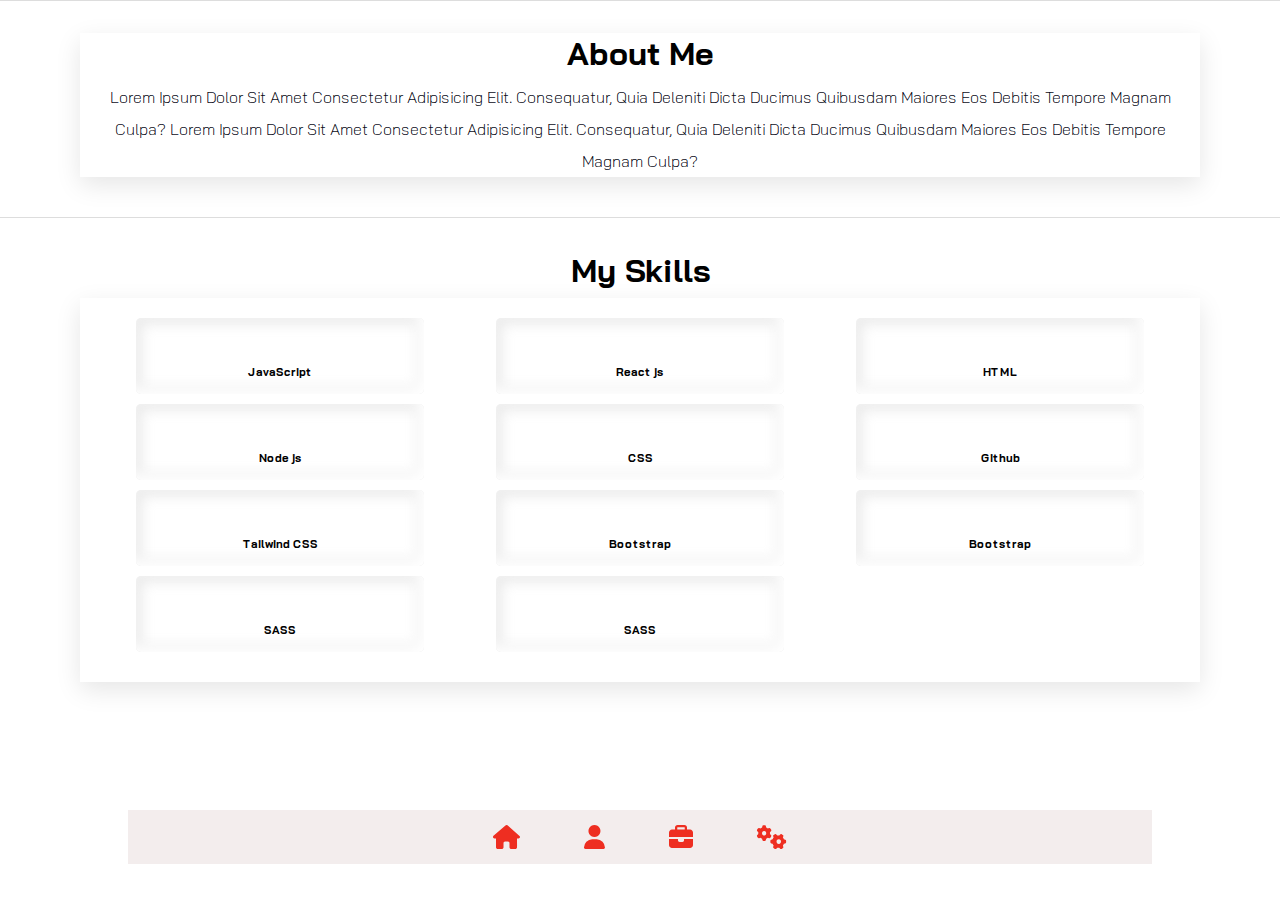
==== main.html @ e299f828 "pushing my potfolio project for the first time" ====
<!DOCTYPE html>
<html lang="en">
  <head>
    <meta charset="UTF-8" />
    <meta http-equiv="X-UA-Compatible" content="IE=edge" />
    <meta name="viewport" content="width=device-width, initial-scale=1.0" />
    <link rel="stylesheet" href="./style.css" />
    <link
      rel="stylesheet"
      href="https://cdnjs.cloudflare.com/ajax/libs/font-awesome/6.4.0/css/all.min.css"
    />
    <title>Document</title>
  </head>
  <body>
    <main>
      <div class="nav">
        <span><i class="fa fa-home" aria-hidden="true"></i></span>
        <span><i class="fa fa-user" aria-hidden="true"></i></span>
        <span><i class="fas fa-briefcase"></i></span>
        <span><i class="fa fa-cogs" aria-hidden="true"></i></span>
      </div>

      <!-- end of nav -->
      <!-- about me  -->

      <section class="section about">
        <div class="section-center about-me">
          <div class="section-title">
            <h1>about me</h1>
          </div>

          <div class="about-info">
            <p>
              Lorem ipsum dolor sit amet consectetur adipisicing elit.
              Consequatur, quia deleniti dicta ducimus quibusdam maiores eos
              debitis tempore magnam culpa? Lorem ipsum dolor sit amet
              consectetur adipisicing elit. Consequatur, quia deleniti dicta
              ducimus quibusdam maiores eos debitis tempore magnam culpa?
            </p>
          </div>
        </div>
      </section>
      <!-- end of about -->
      <section class="section skill">
        <div class="section-title">
          <h1>My Skills</h1>
        </div>

        <div class="section-center skill-sec">
          <div class="skill-set">
            <article class="skill-img">
              <img
                src="https://img.icons8.com/ios/1x/javascript-logo.png"
                alt=""
              />
            </article>
            <h4>JavaScript</h4>
          </div>
          <!-- end of skill img -->
          <div class="skill-set">
            <article class="skill-img">
              <img src="https://img.icons8.com/dotty/1x/react.png" alt="" />
            </article>
            <h4>React js</h4>
          </div>
          <!-- end of skill img -->
          <div class="skill-set">
            <article class="skill-img">
              <img
                src="https://img.icons8.com/external-tanah-basah-basic-outline-tanah-basah/256/external-HTML-5-social-media-tanah-basah-basic-outline-tanah-basah.png"
                alt=""
              />
            </article>
            <h4>HTML</h4>
          </div>
          <!-- end of skill img -->
          <div class="skill-set">
            <article class="skill-img">
              <img src="https://img.icons8.com/windows/256/nodejs.png" alt="" />
            </article>
            <h4>Node js</h4>
          </div>
          <!-- end of skill img -->
          <!-- end of skill img -->
          <div class="skill-set">
            <article class="skill-img">
              <img src="https://img.icons8.com/ios/256/css3.png" alt="" />
            </article>
            <h4>CSS</h4>
          </div>
          <!-- end of skill img -->
          <div class="skill-set">
            <article class="skill-img">
              <img
                src="https://img.icons8.com/ios-filled/256/github.png"
                alt=""
              />
            </article>
            <h4>Github</h4>
          </div>
          <!-- end of skill img -->
          <div class="skill-set">
            <article class="skill-img">
              <img
                src="https://img.icons8.com/color/1x/tailwindcss.png"
                alt=""
              />
            </article>
            <h4>Tailwind CSS</h4>
          </div>
          <!-- end of skill img -->
          <div class="skill-set">
            <article class="skill-img">
              <img
                src="https://img.icons8.com/windows/1x/bootstrap.png"
                alt=""
              />
            </article>
            <h4>Bootstrap</h4>
          </div>
          <!-- end of skill img -->
          <div class="skill-set">
            <article class="skill-img">
              <img
                src="https://img.icons8.com/windows/1x/bootstrap.png"
                alt=""
              />
            </article>
            <h4>Bootstrap</h4>
          </div>
          <!-- end of skill img -->
          <div class="skill-set">
            <article class="skill-img">
              <img src="https://img.icons8.com/ios/256/sass.png" alt="" />
            </article>
            <h4>SASS</h4>
          </div>
          <div class="skill-set">
            <article class="skill-img">
              <img src="https://img.icons8.com/ios/256/sass.png" alt="" />
            </article>
            <h4>SASS</h4>
          </div>
          <!-- end of skill img -->
        </div>
      </section>
    </main>
  </body>
</html>
---- style.css ----
@import url("https://fonts.googleapis.com/css2?family=Bai+Jamjuree:ital,wght@0,400;0,500;0,600;0,700;1,300&display=swap");

* {
  margin: 0;
  padding: 0;
  box-sizing: border-box;
}

body {
  overflow-x: hidden;
  font-family: "Bai Jamjuree", sans-serif;
  scroll-behavior: smooth;
  /* color: var(--white-color); */
  /* background-color: var(--black-gray2); */
  font-weight: 300;
}
html {
  overflow-x: hidden;
  scroll-padding-top: 5.5rem;
  scroll-behavior: smooth;
}

img {
  width: 100%;
  display: block;
  border-radius: 3px;
}
h1,
h2,
h3,
p {
  margin-bottom: 0.5rem;
  text-transform: capitalize;
}
p {
  /* color: var(--gray-lightr2); */
  color: var(--black-gray2);
  line-height: 2;
  padding: 0 20px;
}
/* 
======================
global style
======================
*/

:root {
  --black-gray: rgb(19, 18, 18);
  --black-gray2: rgba(2, 2, 15, 0.973);
  --black-gray3: rgb(43, 42, 42);
  --gray-color: rgb(118, 117, 117);
  --gray-lightr: rgb(107, 107, 107);
  --gray-lightr2: rgb(238, 236, 236);
  --white-color: #fff;
  --white-color2: rgb(240, 237, 237);
  --white-color3: rgb(239, 220, 220);
  --box-shadow: 0 0.5rem 1.5rem rgba(0, 0, 0, 0.1);
  --box-shadow-2: inset -6px -6px 13px #fff,
    inset 6px 6px 13px rgba(155, 154, 154, 0.199), inset 6px 6px 13px #fff,
    inset -6px -6px 13px rgba(155, 154, 154, 0.199);
  --transition: all ease 0.5s;
  --red-color: rgb(238, 46, 33);
}

.section {
  padding: 2rem 1rem;
  border-top: 1px solid #ddd;
  transition: transform 1s, opacity 1s;
}
a {
  color: var(--black-gray);
  text-decoration: none;
  text-align: center;
}

.btn {
  border: 1px solid var(--black-gray);
  width: 25%;
  padding: 10px 20px;
  display: flex;
  justify-content: center;
  margin: 0 auto;
}
.section-center {
  width: 100%;
  margin: 0 auto;
  max-width: 1120px;
  box-shadow: var(--box-shadow);
}

/* 
======================
banner
======================
*/
.profile {
  width: 80%;
  margin: 0 auto;
}

.banner h1 {
  text-align: center;
  font-size: 2rem;
}
.banner h4,
p {
  text-align: center;
  font-size: 1rem;
}
.banner p {
  text-align: center;
  font-size: 0.8rem;
}

span {
  color: var(--red-color);
}

article {
  margin-bottom: 2rem;
}
.banner {
  padding: 40px;
  box-shadow: var(--box-shadow);
}

.profile-info h2,
h3 {
  text-align: center;
}

.nav {
  position: fixed;
  top: 90%;
  left: 0;
  right: 0;
  bottom: 0;
  box-shadow: var(--box-shadow-);
  width: 80%;
  height: 6vh;
  display: flex;
  justify-content: center;
  align-items: center;
  gap: 4rem;
  text-align: center;
  margin: 0 auto;
  z-index: 1120;
  background-color: rgba(241, 233, 233, 0.822);
}

.nav i {
  font-size: 1.5rem;
  text-align: center;
}

/* 
======================
about
======================
*/

.section-title h1 {
  text-align: center;
  font-size: 2rem;
}

/* 
======================
skill
======================
*/

.skill-sec {
  display: grid;
  grid-template-columns: repeat(3, 2fr);
  justify-content: center;
  align-items: center;
  place-items: center;
  /* width: 100%; */
  padding: 20px;
}

.skill-set {
  /* padding: 10px; */
  width: 80%;
  padding: 15px;

  box-shadow: var(--box-shadow-2);
  margin: 0 auto;
  border-radius: 5px;
  margin-bottom: 10px;
}
.skill-img img {
  margin: 0 auto;
  color: white;

  width: 40px;
}
.skill-set h4 {
  color: black;
  text-align: center;
  font-size: 0.7rem;
}
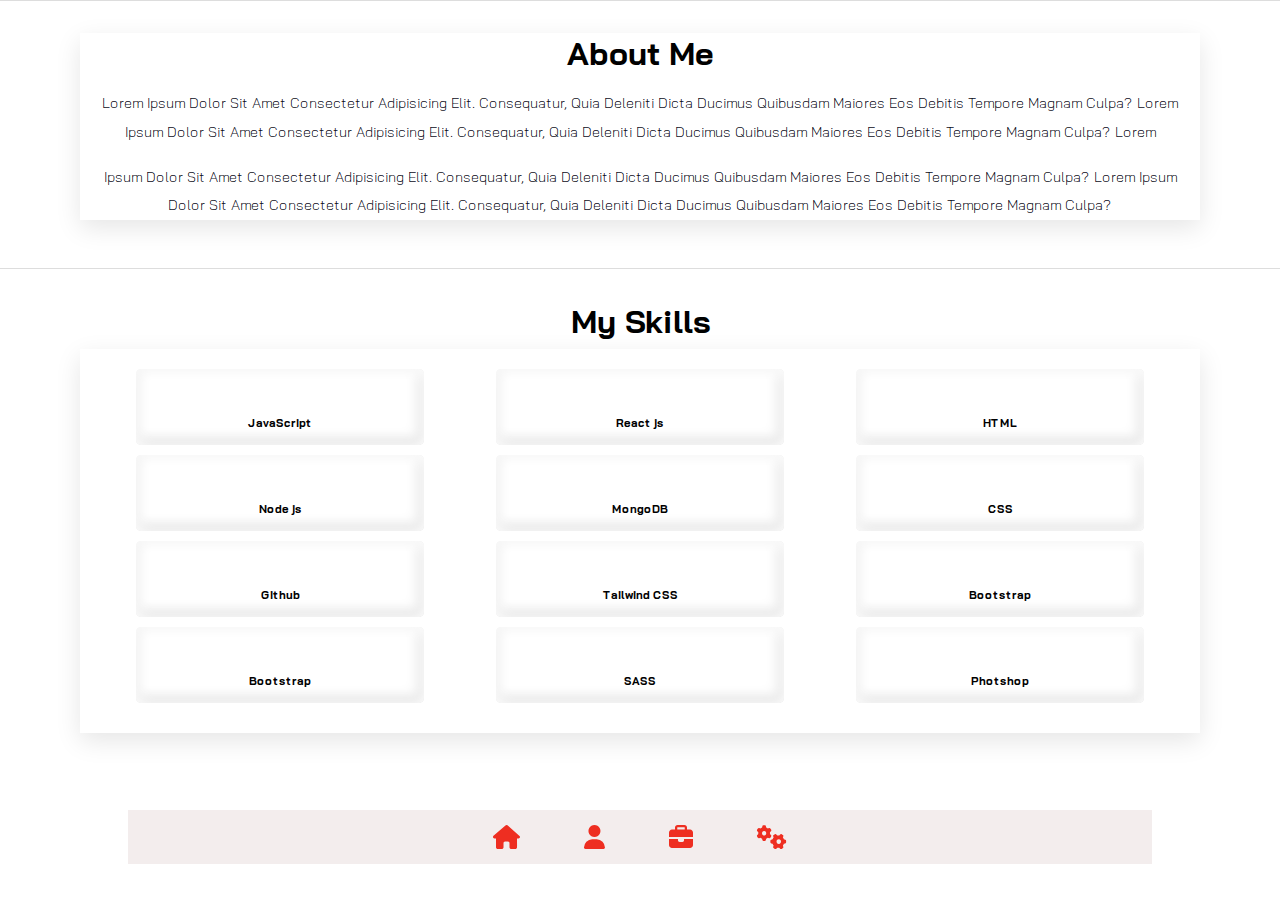
==== commit 98d67a4b: "images file" ====
--- a/main.html
+++ b/main.html
@@ -35,7 +35,14 @@
               Consequatur, quia deleniti dicta ducimus quibusdam maiores eos
               debitis tempore magnam culpa? Lorem ipsum dolor sit amet
               consectetur adipisicing elit. Consequatur, quia deleniti dicta
-              ducimus quibusdam maiores eos debitis tempore magnam culpa?
+              ducimus quibusdam maiores eos debitis tempore magnam culpa? Lorem
+            </p>
+            <p>
+              ipsum dolor sit amet consectetur adipisicing elit. Consequatur,
+              quia deleniti dicta ducimus quibusdam maiores eos debitis tempore
+              magnam culpa? Lorem ipsum dolor sit amet consectetur adipisicing
+              elit. Consequatur, quia deleniti dicta ducimus quibusdam maiores
+              eos debitis tempore magnam culpa?
             </p>
           </div>
         </div>
@@ -79,6 +86,12 @@
               <img src="https://img.icons8.com/windows/256/nodejs.png" alt="" />
             </article>
             <h4>Node js</h4>
+          </div>
+          <div class="skill-set">
+            <article class="skill-img">
+              <img src="https://img.icons8.com/color/256/mongodb.png" alt="" />
+            </article>
+            <h4>MongoDB</h4>
           </div>
           <!-- end of skill img -->
           <!-- end of skill img -->
@@ -137,9 +150,12 @@
           </div>
           <div class="skill-set">
             <article class="skill-img">
-              <img src="https://img.icons8.com/ios/256/sass.png" alt="" />
+              <img
+                src="https://img.icons8.com/ios-filled/256/adobe-photoshop--v2.png"
+                alt=""
+              />
             </article>
-            <h4>SASS</h4>
+            <h4>Photshop</h4>
           </div>
           <!-- end of skill img -->
         </div>
--- a/style.css
+++ b/style.css
@@ -37,6 +37,7 @@
   color: var(--black-gray2);
   line-height: 2;
   padding: 0 20px;
+  font-size: 2rem;
 }
 /* 
 ======================
@@ -55,9 +56,9 @@
   --white-color2: rgb(240, 237, 237);
   --white-color3: rgb(239, 220, 220);
   --box-shadow: 0 0.5rem 1.5rem rgba(0, 0, 0, 0.1);
-  --box-shadow-2: inset -6px -6px 13px #fff,
-    inset 6px 6px 13px rgba(155, 154, 154, 0.199), inset 6px 6px 13px #fff,
-    inset -6px -6px 13px rgba(155, 154, 154, 0.199);
+  --box-shadow-2: inset -0.1rem -0.1rem 13px #fff,
+    inset 0.1rem -0.1rem 13px rgba(0, 0, 0, 0.1), inset 6px 6px 13px #fff,
+    inset -6px -6px 13px rgba(0, 0, 0, 0.1);
   --transition: all ease 0.5s;
   --red-color: rgb(238, 46, 33);
 }
@@ -105,11 +106,11 @@
 .banner h4,
 p {
   text-align: center;
-  font-size: 1rem;
+  font-size: 0.9rem;
+  margin: 1rem 0;
 }
 .banner p {
   text-align: center;
-  font-size: 0.8rem;
 }
 
 span {
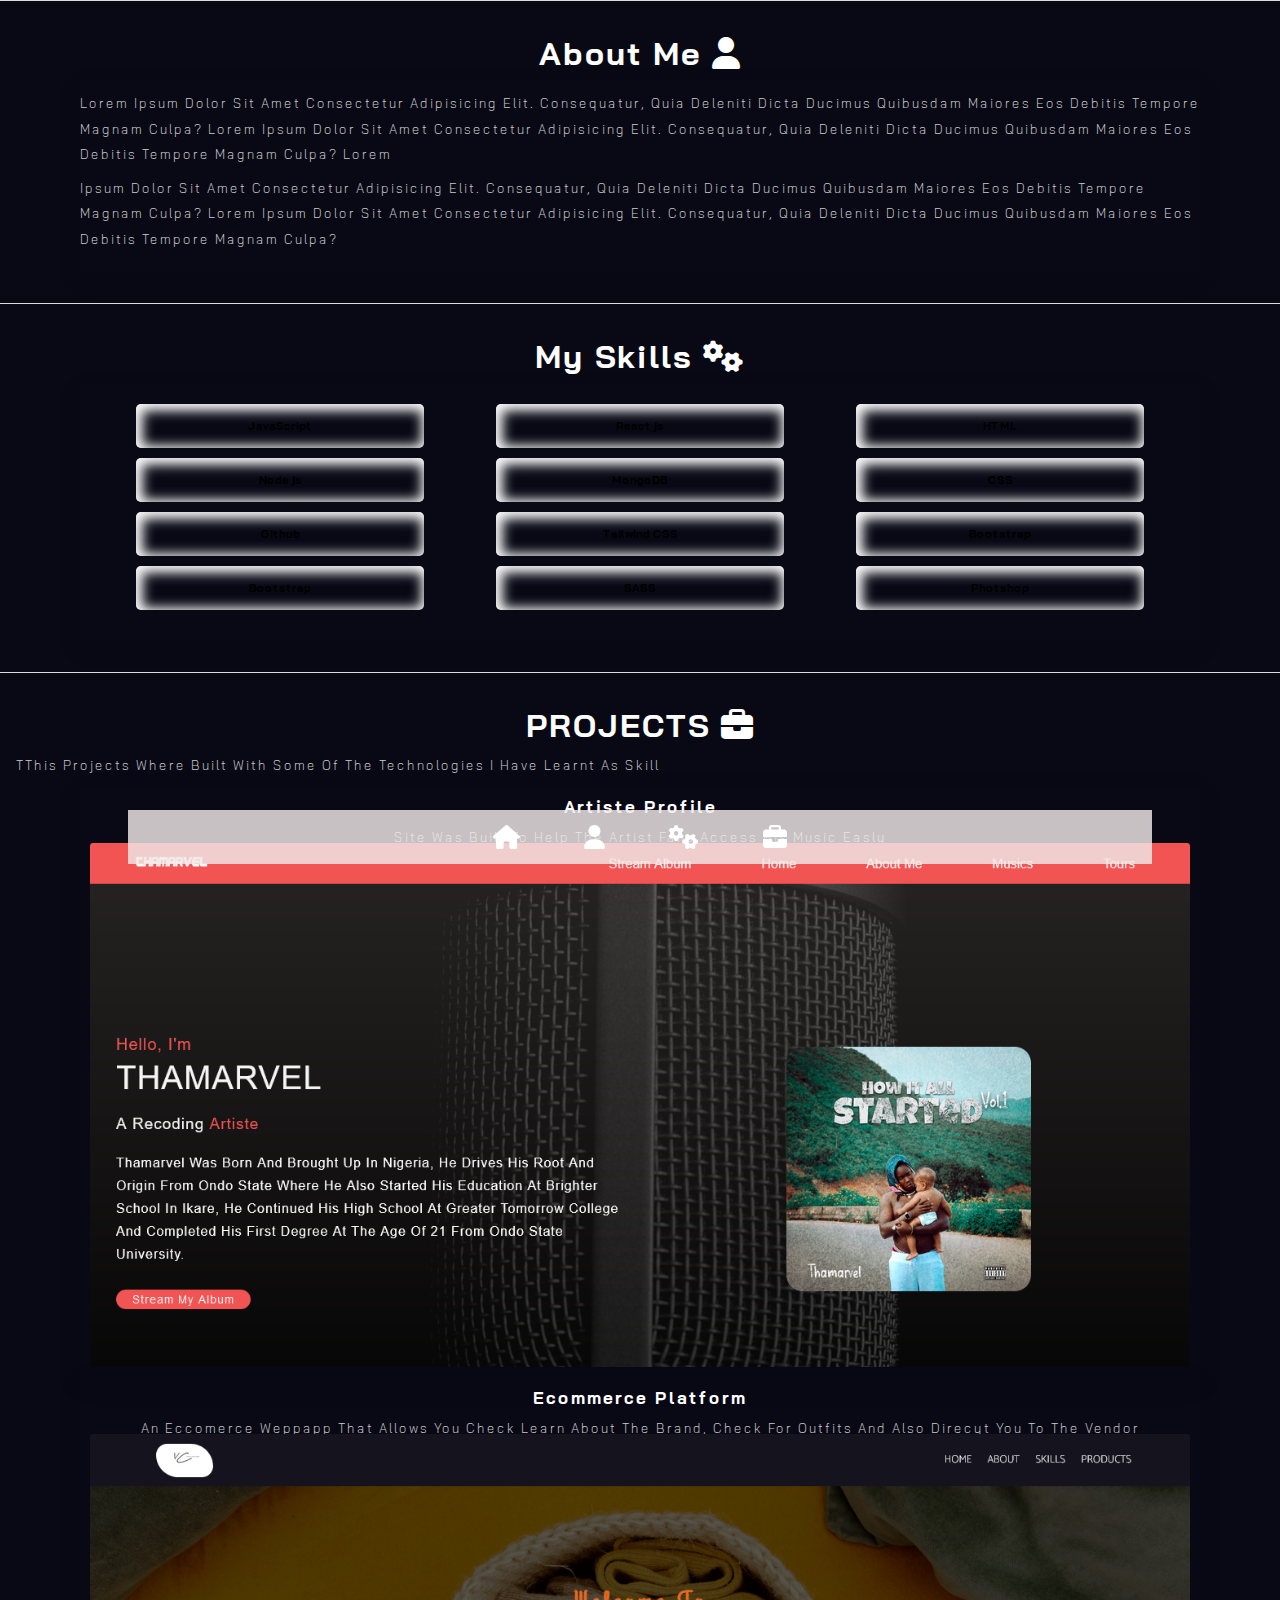
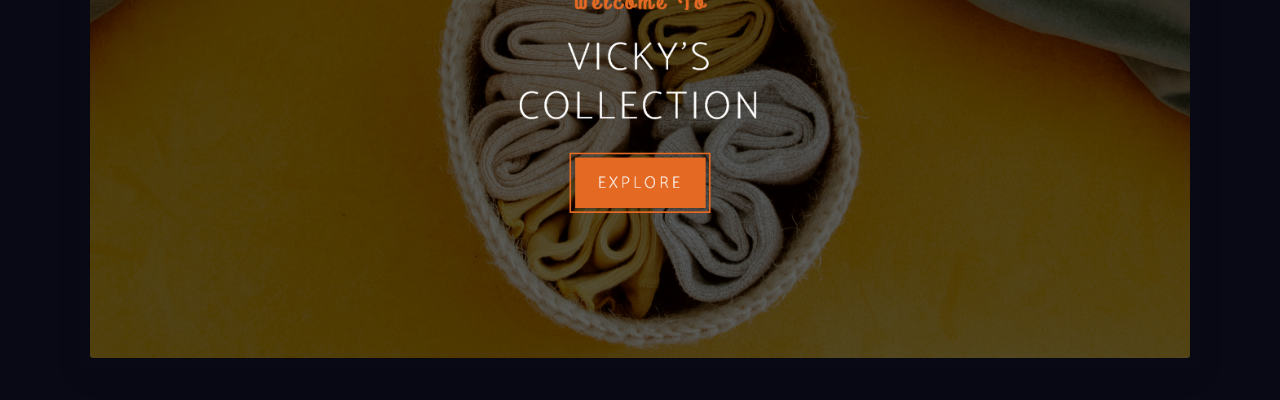
==== commit 78579ab0: "new style" ====
--- a/main.html
+++ b/main.html
@@ -14,21 +14,26 @@
   <body>
     <main>
       <div class="nav">
-        <span><i class="fa fa-home" aria-hidden="true"></i></span>
+        <span
+          ><a href="./index.html"
+            ><i class="fa fa-home" aria-hidden="true"></i></a
+        ></span>
         <span><i class="fa fa-user" aria-hidden="true"></i></span>
+        <span><i class="fa fa-cogs" aria-hidden="true"></i></span>
         <span><i class="fas fa-briefcase"></i></span>
-        <span><i class="fa fa-cogs" aria-hidden="true"></i></span>
       </div>
 
       <!-- end of nav -->
       <!-- about me  -->
 
       <section class="section about">
-        <div class="section-center about-me">
-          <div class="section-title">
-            <h1>about me</h1>
-          </div>
-
+        <div class="section-title">
+          <h1>
+            about me
+            <span><i class="fa fa-user" aria-hidden="true"></i></span>
+          </h1>
+        </div>
+        <div class="section-center section-box about-me">
           <div class="about-info">
             <p>
               Lorem ipsum dolor sit amet consectetur adipisicing elit.
@@ -50,10 +55,12 @@
       <!-- end of about -->
       <section class="section skill">
         <div class="section-title">
-          <h1>My Skills</h1>
-        </div>
-
-        <div class="section-center skill-sec">
+          <h1>
+            My Skills <span><i class="fa fa-cogs" aria-hidden="true"></i></span>
+          </h1>
+        </div>
+
+        <div class="section-center skill-sec section-box">
           <div class="skill-set">
             <article class="skill-img">
               <img
@@ -158,6 +165,50 @@
             <h4>Photshop</h4>
           </div>
           <!-- end of skill img -->
+        </div>
+      </section>
+      <!-- end of skills  -->
+
+      <section class="section project-sec">
+        <div class="section-title">
+          <h1>
+            PROJECTS <span><i class="fas fa-briefcase"></i></span>
+          </h1>
+
+          <p>
+            tThis projects where built with some of the technologies i have
+            learnt as skill
+          </p>
+        </div>
+
+        <div class="section-center projects">
+          <article class="projects-img">
+            <a
+              href="https://thamarvel.netlify.app/
+            "
+            >
+              <h3>Artiste Profile</h3>
+              <p>
+                Site was built to help the artist fans access his music easly
+              </p>
+              <img
+                src="./images/Screenshot 2023-04-03 at 14-19-44 Document.png"
+                alt=""
+            /></a>
+          </article>
+          <article class="projects-img">
+            <a href="https://vickyscollection.netlify.app/">
+              <h3>Ecommerce platform</h3>
+              <p>
+                An eccomerce weppapp that allows you check learn about the
+                brand, check for outfits and also direcyt you to the vendor
+              </p>
+              <img
+                src="./images/Screenshot 2023-04-03 at 14-20-25 Vicke's Collection Home.png"
+                alt=""
+              />
+            </a>
+          </article>
         </div>
       </section>
     </main>
--- a/style.css
+++ b/style.css
@@ -10,8 +10,8 @@
   overflow-x: hidden;
   font-family: "Bai Jamjuree", sans-serif;
   scroll-behavior: smooth;
-  /* color: var(--white-color); */
-  /* background-color: var(--black-gray2); */
+  color: var(--white-color);
+
   font-weight: 300;
 }
 html {
@@ -31,13 +31,14 @@
 p {
   margin-bottom: 0.5rem;
   text-transform: capitalize;
+  letter-spacing: 2px;
 }
 p {
   /* color: var(--gray-lightr2); */
-  color: var(--black-gray2);
+  color: var(--gray-lightr);
   line-height: 2;
-  padding: 0 20px;
-  font-size: 2rem;
+  /* padding: 0 20px; */
+  font-size: 0.8rem;
 }
 /* 
 ======================
@@ -50,7 +51,7 @@
   --black-gray2: rgba(2, 2, 15, 0.973);
   --black-gray3: rgb(43, 42, 42);
   --gray-color: rgb(118, 117, 117);
-  --gray-lightr: rgb(107, 107, 107);
+  --gray-lightr: rgb(204, 203, 203);
   --gray-lightr2: rgb(238, 236, 236);
   --white-color: #fff;
   --white-color2: rgb(240, 237, 237);
@@ -60,33 +61,37 @@
     inset 0.1rem -0.1rem 13px rgba(0, 0, 0, 0.1), inset 6px 6px 13px #fff,
     inset -6px -6px 13px rgba(0, 0, 0, 0.1);
   --transition: all ease 0.5s;
-  --red-color: rgb(238, 46, 33);
+  --b-color: rgba(19, 231, 214, 0.863);
 }
 
 .section {
   padding: 2rem 1rem;
   border-top: 1px solid #ddd;
   transition: transform 1s, opacity 1s;
+  background-color: var(--black-gray2);
 }
 a {
-  color: var(--black-gray);
+  color: var(--white-color);
   text-decoration: none;
   text-align: center;
 }
 
 .btn {
-  border: 1px solid var(--black-gray);
+  border: 1px solid var(--white-color);
   width: 25%;
   padding: 10px 20px;
   display: flex;
   justify-content: center;
-  margin: 0 auto;
+  /* margin: 0 auto; */
 }
 .section-center {
   width: 100%;
   margin: 0 auto;
   max-width: 1120px;
-  box-shadow: var(--box-shadow);
+}
+.section-box {
+  box-shadow: var(--box-shadow);
+  padding: 10px 0;
 }
 
 /* 
@@ -98,37 +103,34 @@
   width: 80%;
   margin: 0 auto;
 }
-
+.Banner-sec {
+  background: linear-gradient(rgba(0, 0, 0, 0.815), rgba(0, 0, 0, 0.842)),
+    url("./images/administrator-developer-icon.svg") center/cover;
+  height: 100vh;
+}
+.banner {
+  display: flex;
+  flex-direction: column;
+  justify-content: center;
+  align-items: center;
+  height: 100vh;
+  box-shadow: var(--box-shadow);
+}
+.banner h3 {
+  font-size: 0.8rem;
+  color: var(--b-color);
+}
 .banner h1 {
-  text-align: center;
-  font-size: 2rem;
-}
-.banner h4,
-p {
-  text-align: center;
-  font-size: 0.9rem;
-  margin: 1rem 0;
-}
-.banner p {
-  text-align: center;
-}
-
-span {
-  color: var(--red-color);
-}
-
-article {
-  margin-bottom: 2rem;
-}
-.banner {
+  font-size: 2.3rem;
+}
+.banner h2 {
+  color: var(--gray-lightr-2);
+}
+
+/* .banner {
   padding: 40px;
   box-shadow: var(--box-shadow);
-}
-
-.profile-info h2,
-h3 {
-  text-align: center;
-}
+} */
 
 .nav {
   position: fixed;
@@ -202,3 +204,22 @@
   text-align: center;
   font-size: 0.7rem;
 }
+
+/* 
+======================
+projects
+======================
+*/
+
+.projects-img {
+  text-align: center;
+  padding: 10px;
+  box-shadow: var(--box-shadow);
+  font-size: 0.9rem;
+}
+
+.projects img {
+  /* width: 200px; */
+  margin: 0 auto;
+  margin-top: -1rem;
+}
